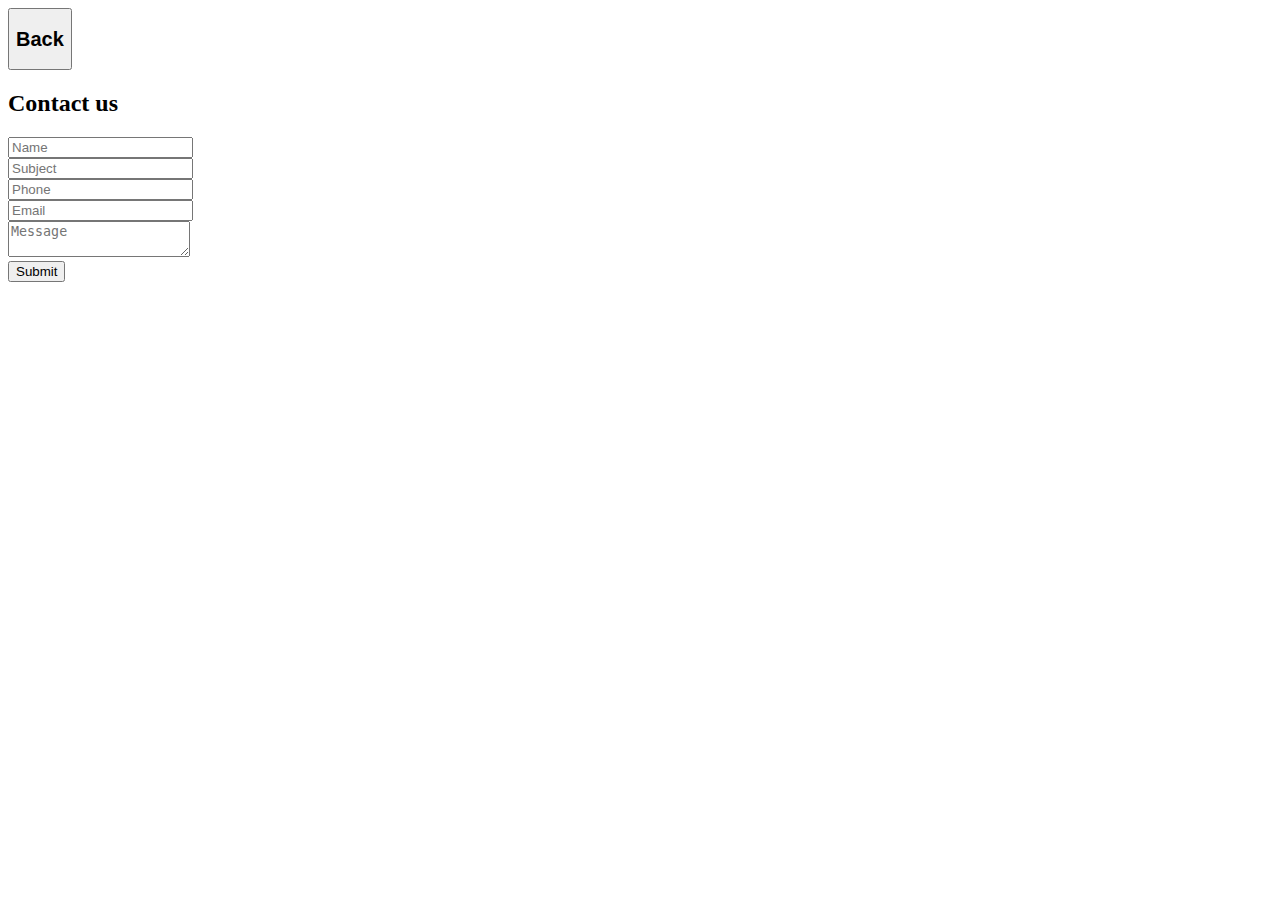
==== contact.html @ d5bb1237 "File Sorting Needed" ====
<!DOCTYPE html>
<html lang="en">
<head>
    <meta charset="UTF-8">
    <meta http-equiv="X-UA-Compatible" content="IE=edge">
    <meta name="viewport" content="width=device-width, initial-scale=1.0">
    <title>Contact US</title>
    <link rel="stylesheet" href="css/contactstyle.css">
</head>
<body>
    <button type="button" id="back" onclick="back()"><h2>Back</h2></button>
    <div class="container">
        <h2>Contact us</h2>
        <div id="error_message"></div>
        <form id="form" onsubmit="return validate();" action="" method="post">
          <div class="input_field">
              <input type="text" placeholder="Name" id="name">
          </div>
          <div class="input_field">
              <input type="text" placeholder="Subject" id="subject">
          </div>
          <div class="input_field">
              <input type="text" placeholder="Phone" id="phone">
          </div>
          <div class="input_field">
              <input type="text" placeholder="Email" id="email">
          </div>
          <div class="input_field">
              <textarea placeholder="Message" id="message"></textarea>
          </div>
          <div class="btn">
              <input type="submit">
          </div>
        </form>
      </div>
      <script src="contact.js"></script>
</body>
</html>
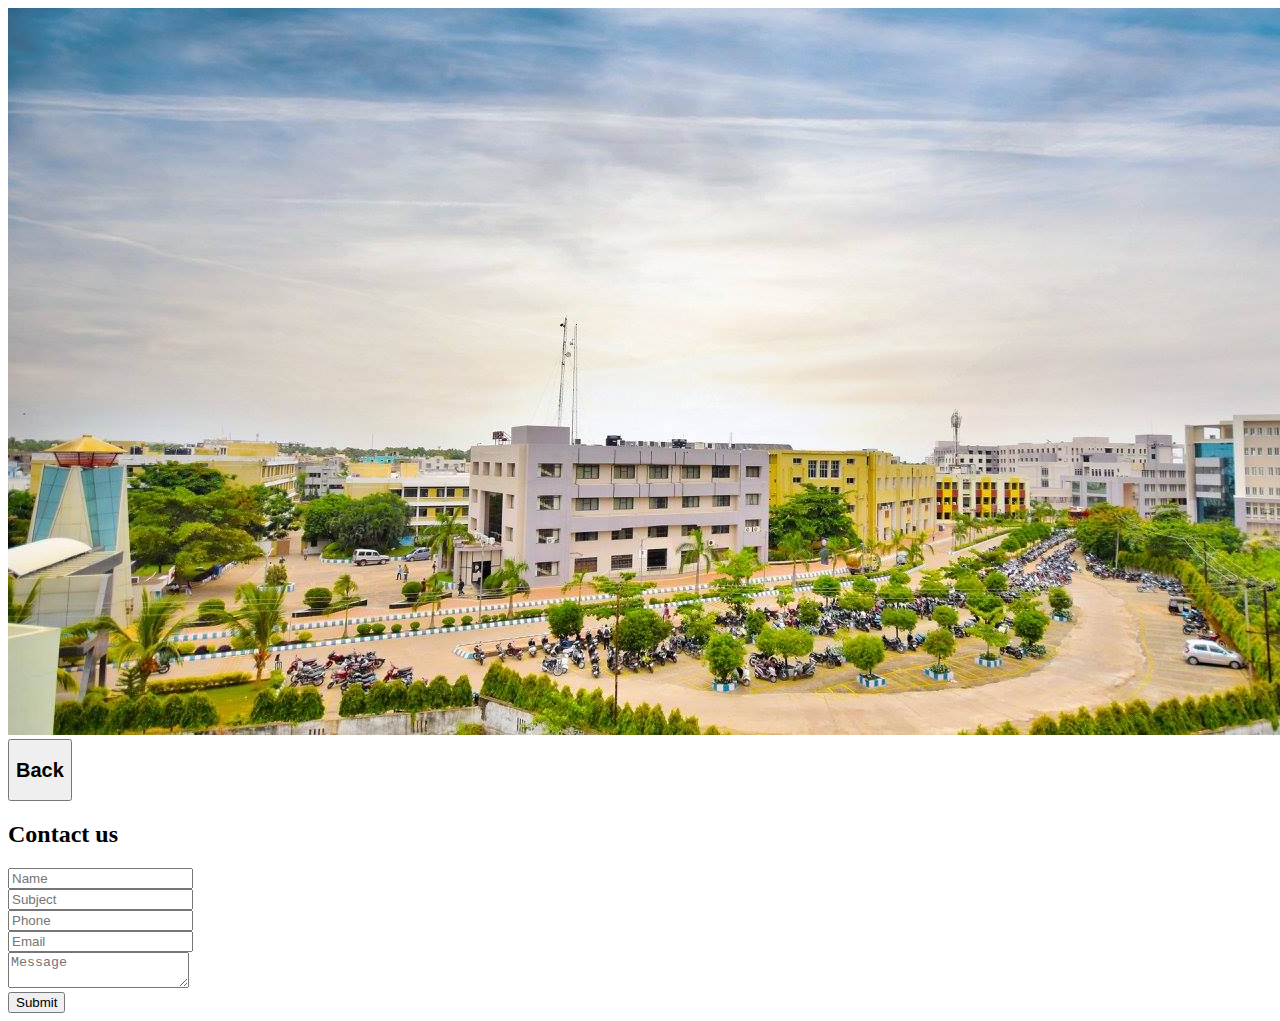
==== commit 1d84b46c: "Update contact.html" ====
--- a/contact.html
+++ b/contact.html
@@ -8,8 +8,10 @@
     <link rel="stylesheet" href="css/contactstyle.css">
 </head>
 <body>
-    <button type="button" id="back" onclick="back()"><h2>Back</h2></button>
-    <div class="container">
+    <div class="body">
+     <img src="./background.png" alt="">
+     <button type="button" id="back" onclick="back()"><h2>Back</h2></button>
+     <div class="container">
         <h2>Contact us</h2>
         <div id="error_message"></div>
         <form id="form" onsubmit="return validate();" action="" method="post">
@@ -33,6 +35,7 @@
           </div>
         </form>
       </div>
+    </div>
       <script src="contact.js"></script>
 </body>
-</html>+</html>
